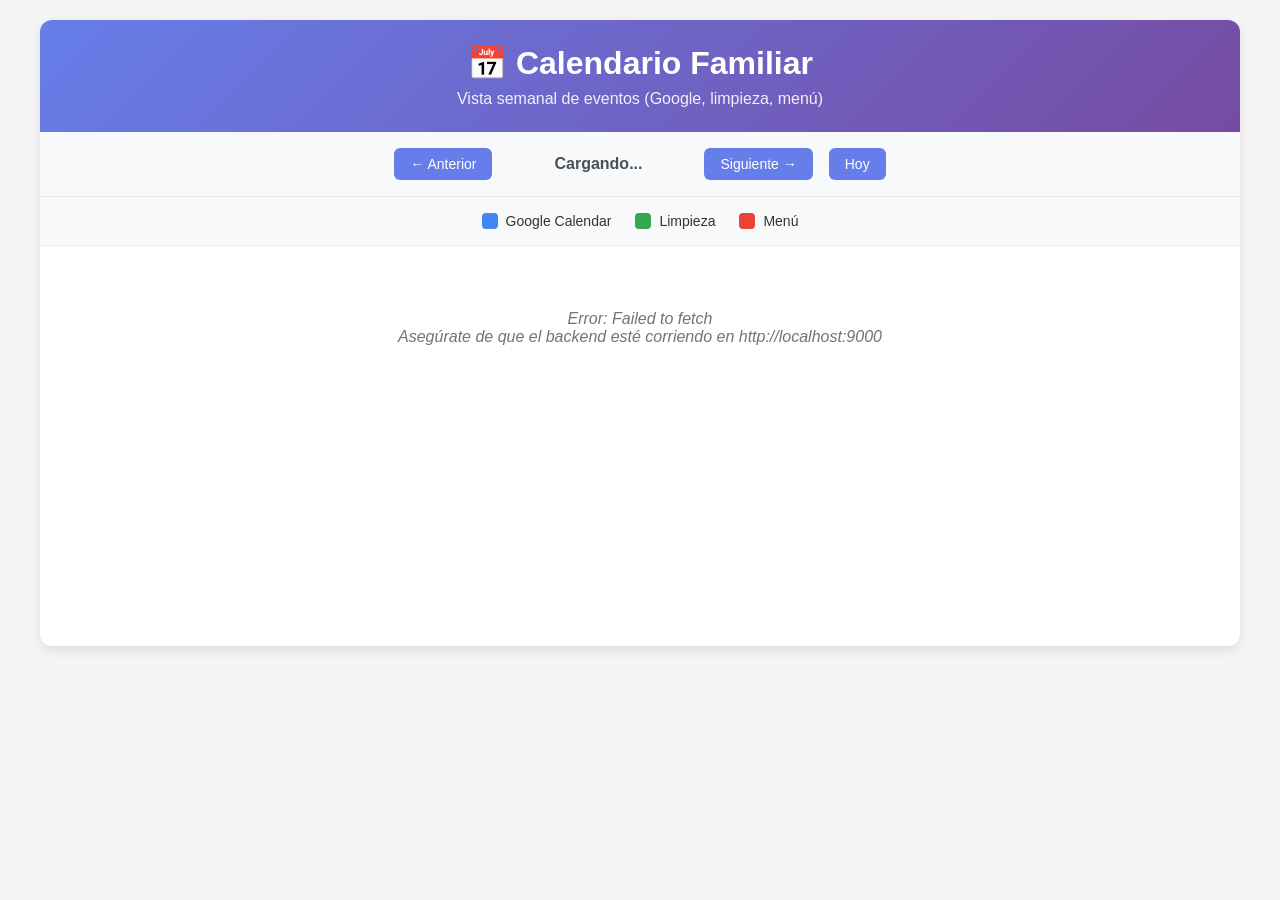
==== frontend/calendar.html @ a47cc87f "Initial commit - Family Command Center v1.0.0" ====
<!DOCTYPE html>
<html lang="es">
<head>
    <meta charset="UTF-8">
    <meta name="viewport" content="width=device-width, initial-scale=1.0">
    <title>Calendario - Family Command Center</title>
    <style>
        * {
            margin: 0;
            padding: 0;
            box-sizing: border-box;
        }
        body {
            font-family: -apple-system, BlinkMacSystemFont, 'Segoe UI', Roboto, sans-serif;
            background: #f5f5f5;
            color: #333;
            padding: 20px;
        }
        .container {
            max-width: 1200px;
            margin: 0 auto;
            background: white;
            border-radius: 12px;
            box-shadow: 0 4px 12px rgba(0,0,0,0.1);
            overflow: hidden;
        }
        .header {
            background: linear-gradient(135deg, #667eea 0%, #764ba2 100%);
            color: white;
            padding: 24px;
            text-align: center;
        }
        .header h1 {
            font-size: 2rem;
            margin-bottom: 8px;
        }
        .header p {
            opacity: 0.9;
        }
        .week-nav {
            display: flex;
            align-items: center;
            justify-content: center;
            gap: 16px;
            padding: 16px;
            background: #f8f9fa;
            border-bottom: 1px solid #e9ecef;
        }
        .week-nav button {
            padding: 8px 16px;
            border: none;
            background: #667eea;
            color: white;
            border-radius: 6px;
            cursor: pointer;
            font-size: 14px;
            transition: background 0.2s;
        }
        .week-nav button:hover {
            background: #5a6fd8;
        }
        .week-display {
            font-weight: 600;
            color: #495057;
            min-width: 180px;
            text-align: center;
        }
        .legend {
            display: flex;
            justify-content: center;
            gap: 24px;
            padding: 16px;
            background: #f8f9fa;
            border-bottom: 1px solid #e9ecef;
            font-size: 14px;
        }
        .legend-item {
            display: flex;
            align-items: center;
            gap: 8px;
        }
        .legend-color {
            width: 16px;
            height: 16px;
            border-radius: 4px;
        }
        .events-container {
            padding: 24px;
            min-height: 400px;
        }
        .event-card {
            background: white;
            border: 1px solid #e9ecef;
            border-radius: 8px;
            padding: 16px;
            margin-bottom: 12px;
            display: flex;
            align-items: center;
            gap: 12px;
            transition: transform 0.2s, box-shadow 0.2s;
        }
        .event-card:hover {
            transform: translateY(-2px);
            box-shadow: 0 4px 12px rgba(0,0,0,0.1);
        }
        .event-color {
            width: 12px;
            height: 12px;
            border-radius: 3px;
            flex-shrink: 0;
        }
        .event-details {
            flex: 1;
        }
        .event-title {
            font-weight: 600;
            margin-bottom: 4px;
        }
        .event-time {
            font-size: 14px;
            color: #6c757d;
        }
        .event-google { background: #4285F4; }
        .event-cleaning { background: #34A853; }
        .event-menu { background: #EA4335; }
        .no-events {
            text-align: center;
            color: #6c757d;
            padding: 40px;
            font-style: italic;
        }
        .loading {
            text-align: center;
            padding: 40px;
            color: #6c757d;
        }
    </style>
</head>
<body>
    <div class="container">
        <div class="header">
            <h1>📅 Calendario Familiar</h1>
            <p>Vista semanal de eventos (Google, limpieza, menú)</p>
        </div>
        
        <div class="week-nav">
            <button onclick="navigateWeek(-1)">← Anterior</button>
            <div class="week-display" id="weekDisplay">Cargando...</div>
            <button onclick="navigateWeek(1)">Siguiente →</button>
            <button onclick="goToToday()">Hoy</button>
        </div>

        <div class="legend">
            <div class="legend-item">
                <div class="legend-color" style="background: #4285F4;"></div>
                <span>Google Calendar</span>
            </div>
            <div class="legend-item">
                <div class="legend-color" style="background: #34A853;"></div>
                <span>Limpieza</span>
            </div>
            <div class="legend-item">
                <div class="legend-color" style="background: #EA4335;"></div>
                <span>Menú</span>
            </div>
        </div>

        <div class="events-container" id="eventsContainer">
            <div class="loading">Cargando eventos...</div>
        </div>
    </div>

    <script>
        let currentWeek = null;
        let events = [];

        async function loadWeek(weekStart = null) {
            try {
                const url = weekStart ? `/api/calendar/week?week=${weekStart}` : '/api/calendar/week';
                const response = await fetch(`http://localhost:9000${url}`);
                const data = await response.json();
                
                if (!data.success) {
                    throw new Error(data.message || 'Error cargando calendario');
                }
                
                currentWeek = new Date(data.data.week_start);
                events = data.data.events || [];
                renderWeek();
                updateWeekDisplay();
            } catch (error) {
                console.error('Error cargando calendario:', error);
                document.getElementById('eventsContainer').innerHTML = `
                    <div class="no-events">
                        Error: ${error.message}<br>
                        Asegúrate de que el backend esté corriendo en http://localhost:9000
                    </div>
                `;
            }
        }

        function renderWeek() {
            const container = document.getElementById('eventsContainer');
            
            if (events.length === 0) {
                container.innerHTML = '<div class="no-events">No hay eventos esta semana</div>';
                return;
            }

            const sortedEvents = [...events].sort((a, b) => new Date(a.start) - new Date(b.start));
            
            const html = sortedEvents.map(event => {
                const start = new Date(event.start);
                const end = new Date(event.end);
                const timeStr = start.toLocaleString('es-ES', { 
                    weekday: 'short', 
                    day: '2-digit', 
                    month: '2-digit',
                    hour: '2-digit',
                    minute: '2-digit'
                }) + ' - ' + end.toLocaleTimeString('es-ES', { hour: '2-digit', minute: '2-digit' });
                
                const colorClass = `event-${event.source || 'google'}`;
                const title = event.title || '(sin título)';
                
                return `
                    <div class="event-card">
                        <div class="event-color ${colorClass}"></div>
                        <div class="event-details">
                            <div class="event-title">${title}</div>
                            <div class="event-time">${timeStr}</div>
                        </div>
                    </div>
                `;
            }).join('');
            
            container.innerHTML = html;
        }

        function updateWeekDisplay() {
            if (!currentWeek) return;
            const start = new Date(currentWeek);
            const end = new Date(start);
            end.setDate(end.getDate() + 6);
            const options = { day: '2-digit', month: 'short' };
            const txt = `${start.toLocaleDateString('es-ES', options)} - ${end.toLocaleDateString('es-ES', options)}`;
            document.getElementById('weekDisplay').textContent = txt;
        }

        function navigateWeek(direction) {
            if (!currentWeek) return;
            const newWeek = new Date(currentWeek);
            newWeek.setDate(newWeek.getDate() + (direction * 7));
            loadWeek(newWeek.toISOString().split('T')[0]);
        }

        function goToToday() {
            loadWeek();
        }

        // Inicializar
        document.addEventListener('DOMContentLoaded', () => {
            loadWeek();
        });
    </script>
</body>
</html>
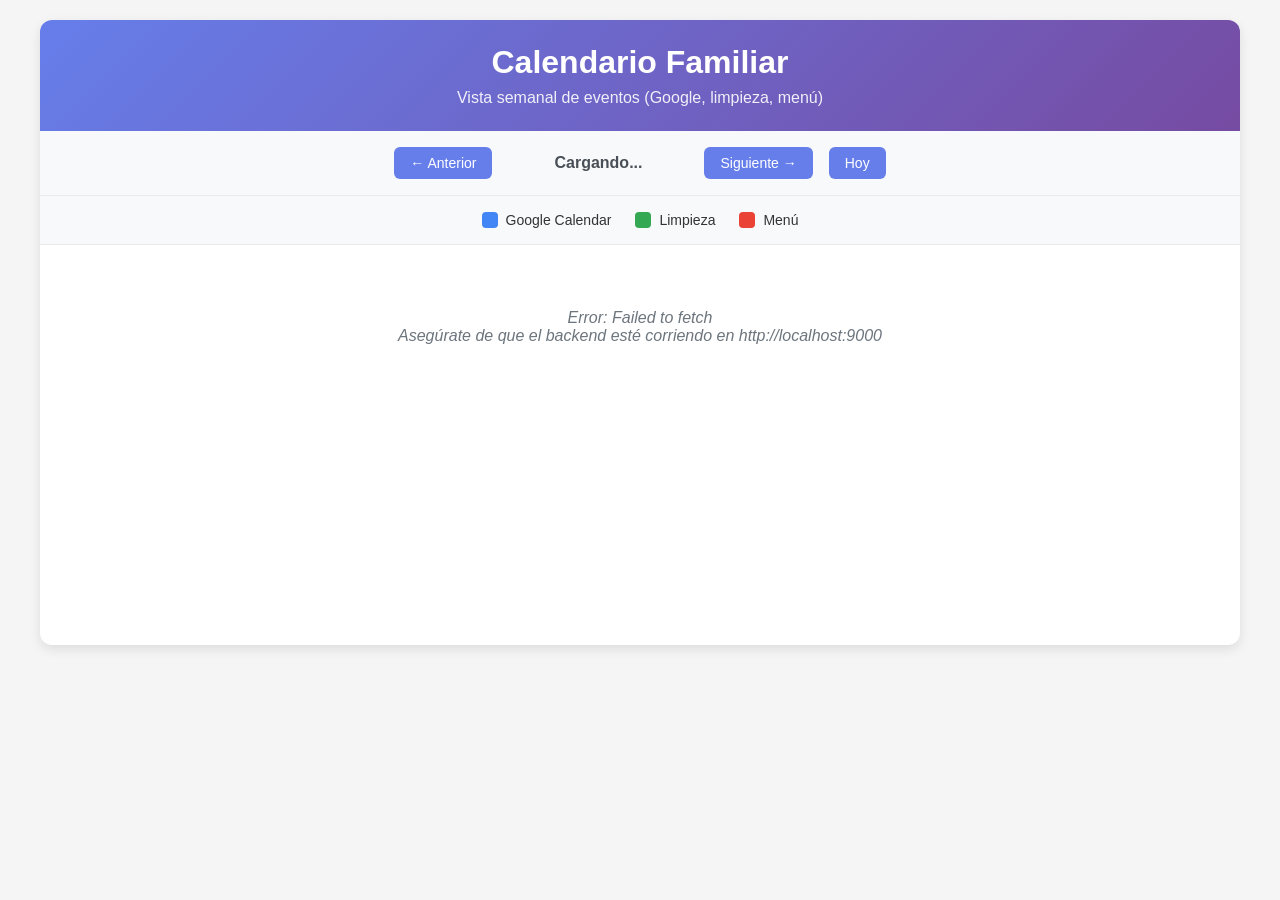
==== commit ddc6f708: "Remove all emojis; replace visible ones with Material Symbols icons - HTML: replace emoji in heading" ====
--- a/frontend/calendar.html
+++ b/frontend/calendar.html
@@ -139,7 +139,7 @@
 <body>
     <div class="container">
         <div class="header">
-            <h1>📅 Calendario Familiar</h1>
+            <h1>Calendario Familiar</h1>
             <p>Vista semanal de eventos (Google, limpieza, menú)</p>
         </div>
         
